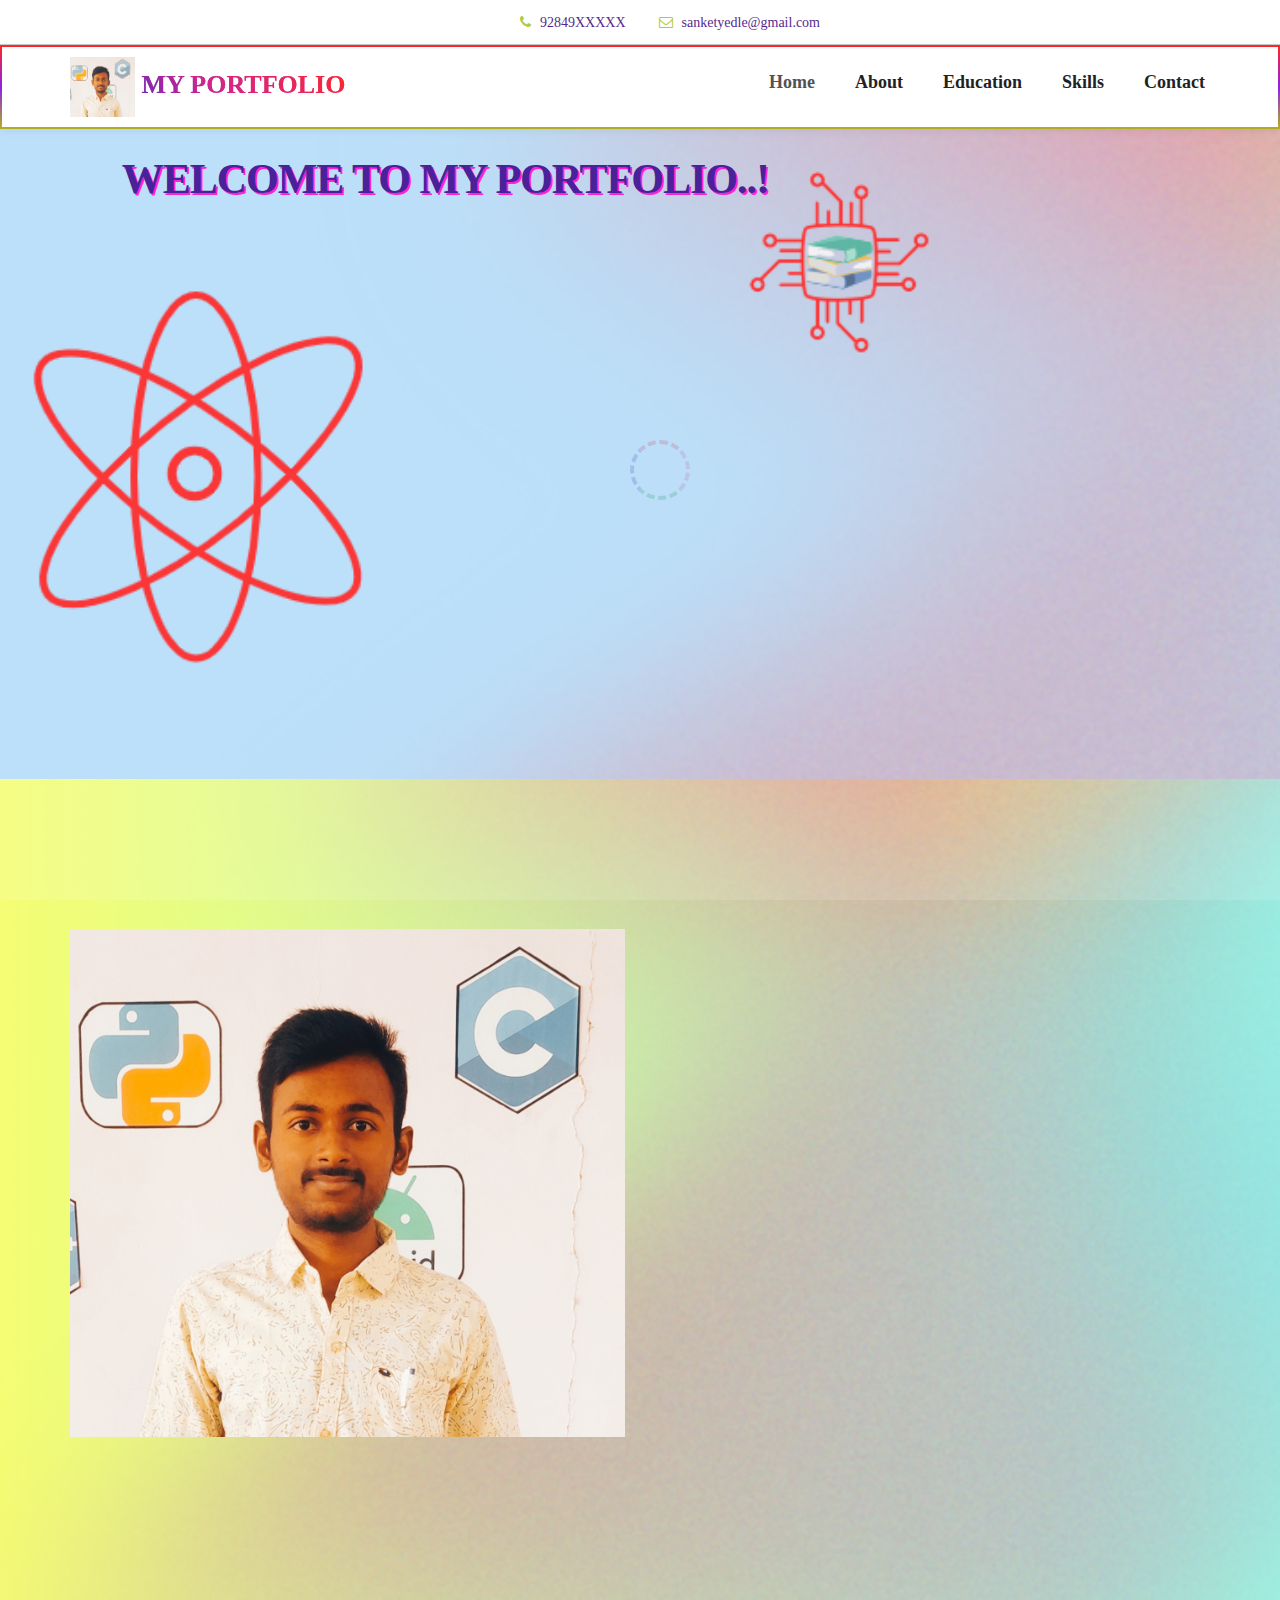
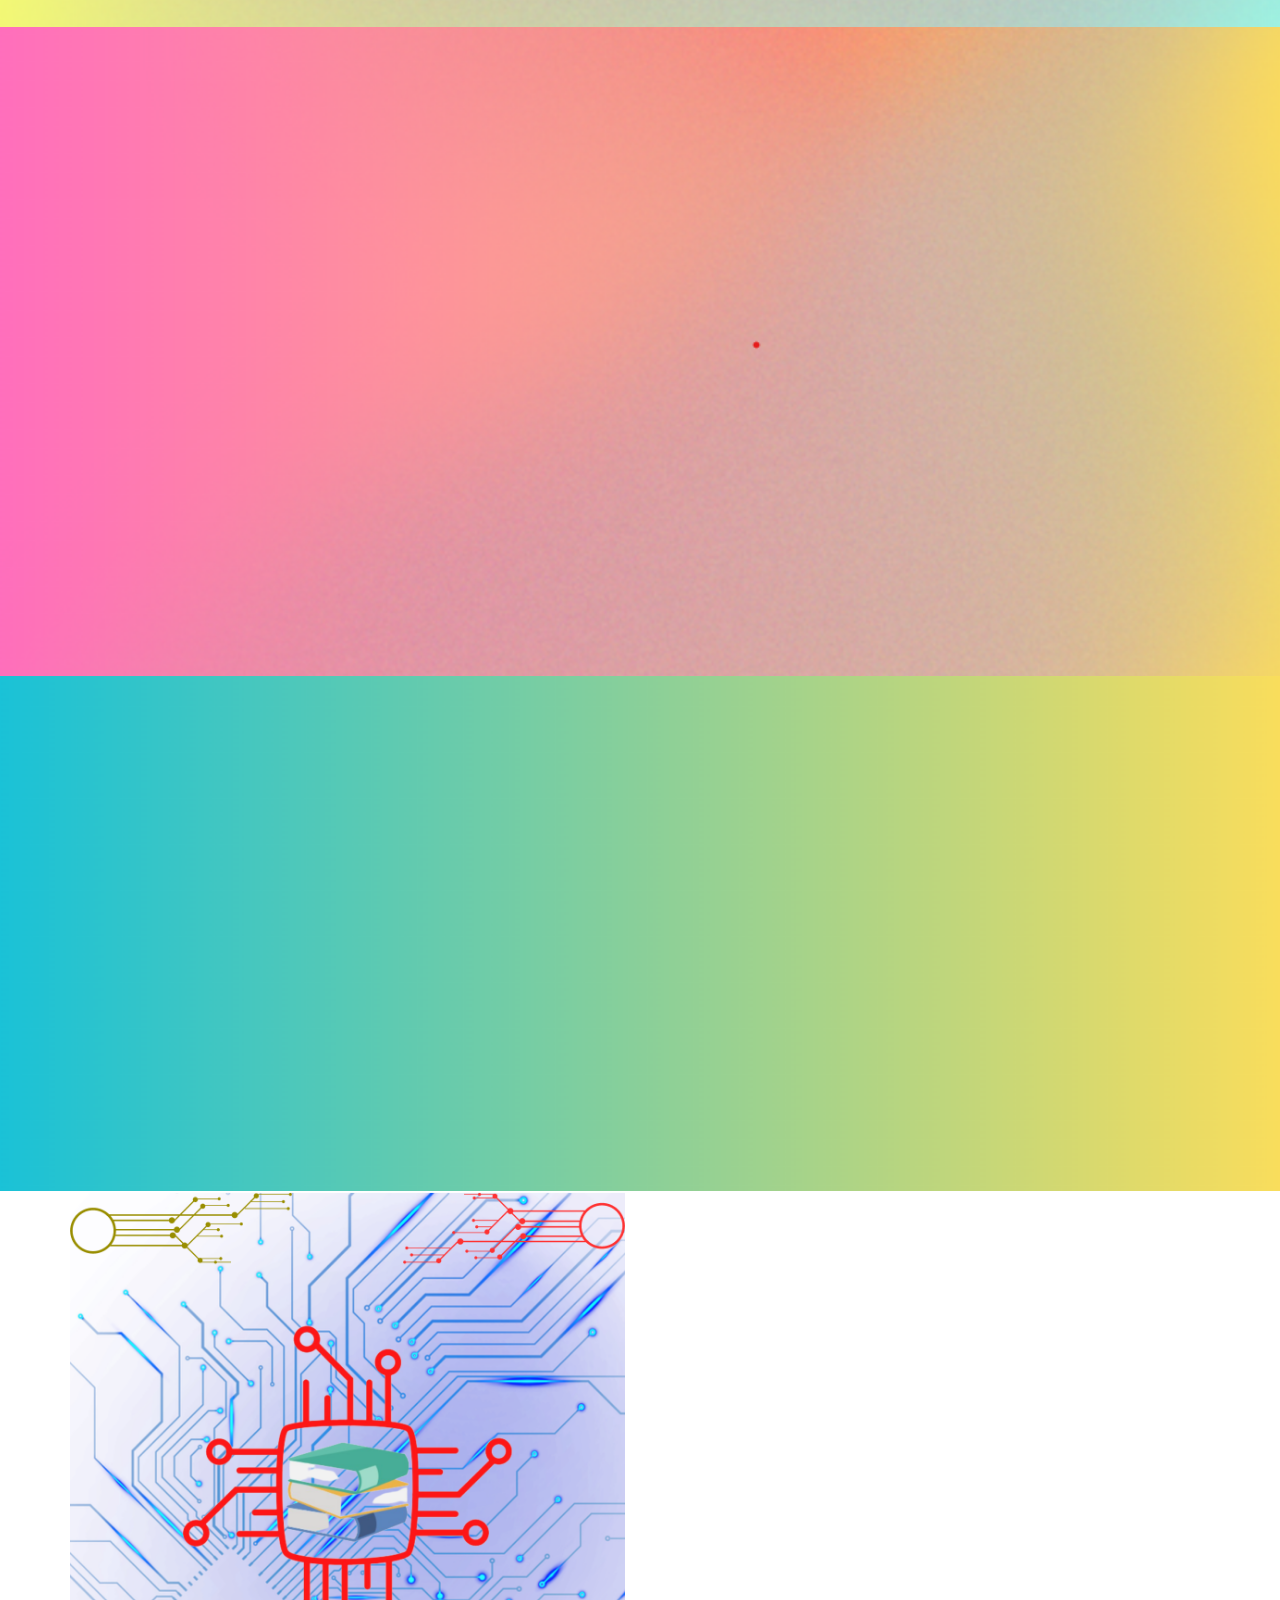
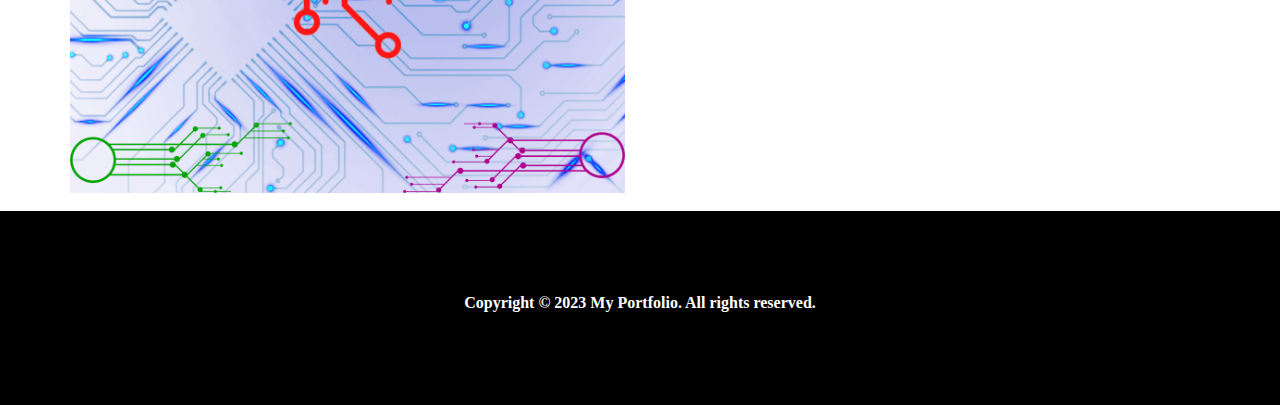
==== 1. Portfolio/index.html @ 44c883ef "Add files via upload" ====
<!DOCTYPE html>
<html lang="en">
<head>

     <title>My Portfolio</title>
     <link rel="shortcut icon" type="image/jpg" href="images/logo.jpg"/>
     <meta charset="UTF-8">
     <meta http-equiv="X-UA-Compatible" content="IE=Edge">
     <meta name="description" content="">
     <meta name="keywords" content="">
     <meta name="viewport" content="width=device-width, initial-scale=1, maximum-scale=1">
     <link rel="stylesheet" href="css/bootstrap.min.css">
     <link rel="stylesheet" href="css/font-awesome.min.css">

     <!-- MAIN CSS -->
     <link rel="stylesheet" href="css/style.css">
</head>
<body id="top" data-spy="scroll" data-target=".navbar-collapse" data-offset="50">
<!-- PRE LOADER -->
<section class="preloader">
          
     <div class="spinner">

          <span class="spinner-rotate"></span>
          
     </div>
</section>
     <!-- HEADER -->
     <header>
          <div class="container">
               <div class="row">
                    <div class="col-md-8 col-sm-7 text-align-right">
                         <span class="phone-icon"><i class="fa fa-phone"></i> 92849XXXXX</span>
                         <span class="email-icon"><i class="fa fa-envelope-o"></i> <a href="mailto:contact.ai.ds@gmail.com">sanketyedle@gmail.com</a></span>
                    </div>
               </div>
          </div>
     </header>

     <!-- MENU -->
     <section class="navbar navbar-default navbar-static-top" role="navigation">
          <div class="container">
               <div class="navbar-header">
                    <button class="navbar-toggle" data-toggle="collapse" data-target=".navbar-collapse">
                         <span class="icon icon-bar"></span>
                         <span class="icon icon-bar"></span>
                         <span class="icon icon-bar"></span>
                    </button>

                    <!-- lOGO TEXT HERE -->
                    <a href="index.html" class="logo"><span class="first-logo"><img src="images/logo.jpg" alt="My Portfolio" height="60px" width="65px"> MY PORTFOLIO</span></a>
               </div>

               <!-- MENU LINKS -->
               <div class="collapse navbar-collapse">
                    <ul class="nav navbar-nav navbar-right">
                         <li><a href="#top" class="smoothScroll">Home</a></li>
                         <li><a href="#about" class="smoothScroll">About</a></li>
                          <li><a href="#education" class="smoothScroll">Education</a></li>
                         <li><a href="#skills" class="smoothScroll">Skills</a></li>
                         <li><a href="#contact">Contact</a></li>
                    </ul>
               </div>
          </div>
     </section>

     <!-- HOME -->
     <section id="home" class="images" data-stellar-background-ratio="0.5">
          <div class="container">
               <div class="row">
                              <div class="item item-first">
                                   <div class="caption">
                                        <div class="col-md-offset-1 col-md-10">
                                             <!-- <h3>Write someting</h3> -->
                                             <h2 class="caption">WELCOME TO MY PORTFOLIO..!</h2>
                                        </div>
                                   </div>
     </section>

     <!-- ABOUT -->
     <section id="about">
          <div class="container">
               <div class="row">
                     <div class="col-md-6 col-sm-6">
                         <img src="images/logo.jpg" class="img-responsive" alt="">
                    </div>
                    <div class="col-md-6 col-sm-6">
                         <div class="about-info">
                              <h2 class="wow fadeInUp" data-wow-delay="0.6s">Hello, I am <i>Sanket</i></h2>
                              <div class="wow fadeInUp" data-wow-delay="0.8s">
                                   <p>I am a student at Marathwada Mitra Mandals Institute of Technology, Pune. Currently I am pursuing Bachelor of Engineering (BE) in Artificial Intelligence and Data Science [Third Year].</p>
                                   <p>My institute is affilated with Savitribai Phule Pune University (SPPU).</p>
                                   <p>I am very interested in Web Development especially Frontend Development and Desing.</p>
                                 
                                   
                                   <center>
                         <button class="contactbtn"><a href="#contact">Contact Me 🔻</a></button></center>
    
                                        <h3>Mr. Y. Sanket</h3>
                                        <p>Student @ MMIT</p>
                                   </figcaption>
                              </figure></div>
                         </div>
                    </div>
               </div>
          </div>
          <br>
          <br>
     </section>
    
 <!-- Education -->
 <section id="education">
     <div class="container">
          <div class="row">
               <div class="col-md-12 col-sm-12">
                    
                         <h2 class="wow fadeInUp" data-wow-delay="0.6s">Education</h2>
                         <div class="wow fadeInUp" data-wow-delay="0.8s">
                              <div style="overflow-x: auto;">
                                   <table >
                                      <tr >
                                          <th style="width:40%;">Education</th>
                                          <th style="width:20%;">Year</th>
                                          <th style="width:40%;">Percentage / SGPA</th>
                                          <th>Status</th>
                                      </tr>   
                                      <tr >
                                        <td>Bachelor of Engineering <br>(Artificial Intelligence and Data Science)</td>
                                        <td>2022-2025</td>
                                        <td>7</td>
                                        <td>Persuing</td>
                                    </tr>
                                    <td>Diploma <br> (Computer Engineering)</td>
                                    <td>2019 - 2022</td>
                                    <td>87.09%</td>
                                    <td>Completed</td>
                                </tr>
                                <td>SSC</td>
                                <td>2017</td>
                                <td>82.80%</td>
                                <td>Completed</td>
                            </tr>

                                      </table>
                                      </div>
                          

                    </div>
               </div>
          </div>
     </div>
     <br>
     <br>
</section>

<!-- Skills -->
<section id="skills">
     <div class="container">
          <div class="row">
               <div class="col-md-12 col-sm-12">
                         <h2 class="wow fadeInUp" data-wow-delay="0.6s">Skills</h2>
                         <div class="wow fadeInUp" data-wow-delay="0.8s">
                                   <button class="skillsbtn">Frontend Design</button>
                                   <button class="skillsbtn">Writing Markup and Coding</button>
                                        <button class="skillsbtn">PHP Programming</button>
                                             <button class="skillsbtn">HTML, CSS Coding</button>
                                             </div> 
          </div>
     </div>
     <br>
     <br>
</section>


     <!-- Contact -->
     <section id="contact" data-stellar-background-ratio="3">
          <div class="container">
               <div class="row">
                    <div class="col-md-6 col-sm-6">
                         <img src="images/img4.png" class="img-responsive" alt="MY PORTFOLIO">
                    </div>
                    <div class="col-md-6 col-sm-6">
                         <form id="ask" role="form" method="post" action="action.php">
                              <!-- SECTION TITLE -->
                              <div class="section-title wow fadeInUp" data-wow-delay="0.4s">
                                   <h2>Contact Me</h2>
                              </div>
                              <div class="wow fadeInUp" data-wow-delay="0.8s">
                                   <div class="col-md-6 col-sm-6">
                                        <label for="name">First Name</label>
                                        <input class="form-control"  type="text" id="First_Name" name="First_Name" placeholder="First Name" required>
                                   </div>
                                   <div class="col-md-6 col-sm-6">
                                        <label for="name">Last Name</label>
                                        <input class="form-control"  type="text" id="Last_Name" name="Last_Name" placeholder="Last Name" required>
                                   </div>
                                   <div class="col-md-6 col-sm-6">
                                        <label for="email">Email</label>
                                        <input class="form-control" type="email" placeholder="Email" id="Email" name="Email"  required>
                                   </div>
                                   <div class="col-md-6 col-sm-6">
                                        <label for="telephone">Phone Number</label>
                                        <input class="form-control" type="tel" placeholder="Mobile Number" id="Mobile_No" name="Mobile_No" required>
                                        </div>
                                        <div class="col-md-12 col-sm-12">
                                        <label for="Message">Message</label>
                                        <textarea class="form-control" rows="5" id="Message" name="Message" placeholder="Write Here.."></textarea>
                                   </div>
                                   <div class="col-md-6 col-sm-6">
                                        <button type="submit" class="form-control" id="submit" name="submit">Submit</button>
                                       </div>
                                        <div class="col-md-6 col-sm-6">
                                        <button type="reset" class="form-control" id="reset" name="reset">Clear</button>
                                   </div>
                              </div>
                        </form>	
                    </div>
               </div>
          </div>
     </section>

     <!-- FOOTER -->
     <footer data-stellar-background-ratio="5">
          <div class="container">
               <div class="row">
                    <div class="col-md-12 col-sm-12 border-top">
                         <div class="col-md-12 col-sm-12">
                              <div class="copyright-text"> 
                                   <center>
                                   <p>Copyright &copy; 2023 My Portfolio. All rights reserved.
                                   </p></center>
                              </div>
                         </div>
                         <div class="col-md-2 col-sm-2 text-align-center">
                              <div class="angle-up-btn"> 
                                  <a href="#top" class="smoothScroll wow fadeInUp" data-wow-delay="1.2s"><i class="fa fa-angle-up"></i></a>
                              </div>
                         </div>   
          </div>
     </footer>

     <!-- SCRIPTS -->
     <script src="js/jquery.js"></script>
     <script src="js/bootstrap.min.js"></script>
     <script src="js/jquery.sticky.js"></script>
     <script src="js/jquery.stellar.min.js"></script>
     <script src="js/wow.min.js"></script>
     <script src="js/smoothscroll.js"></script>
     <script src="js/owl.carousel.min.js"></script>
     <script src="js/custom.js"></script>
     
</body>
</html>
---- 1. Portfolio/css/style.css ----
/* Style */
@import url('https://fonts.googleapis.com/css?family=Poppins:400,500,600');

  body {
    background: #ffffff;
    font-family: "Times New Roman", Times, serif;
    overflow-x: hidden;
  }


  /*---------------------------------------
     TYPOGRAPHY              
  -----------------------------------------*/

  h1,h2,h3,h4,h5,h6 {
    font-weight: 600;
    line-height: inherit;
  }

  h1,h2,h3,h4 {
    letter-spacing: -1px;
  }

  h5 {
    font-weight: 500;
  }

  h1 {
    color: #252525;
    font-size: 5em;
  }

  h2 {
    color: #2d0096;
    font-size: 3em;
    padding-bottom: 10px;
  }

  h3 {
    font-size: 1.8em;
    line-height: 1.2em;
    margin-bottom: 0;
  }

  h4 {
    color: #454545;
    font-size: 1.8em;
    padding-bottom: 2px;
  }

  h6 {
    letter-spacing: 0;
    font-weight: normal;
  }

  p {
    color: #000000;
    font-size: 20px;
    font-weight: normal;
    line-height: 24px;
  }

  /*---------------------------------------
       PRE LOADER              
  -----------------------------------------*/

  .preloader {
    position: fixed;
    top: 0;
    left: 0;
    width: 100%;
    height: 100%;
    z-index: 99999;
    display: flex;
    flex-flow: row nowrap;
    justify-content: center;
    align-items: center;
    background: none repeat scroll 0 0 #ffffff;
  }

  .spinner {
    border: 1px dotted transparent;
    border-radius: 3px;
    position: relative;
  }

  .spinner:before {
    content: '';
    box-sizing: border-box;
    position: absolute;
    top: 50%;
    left: 50%;
    width: 60px;
    height: 60px;
    margin-top: -10px;
    margin-left: -10px;
    border-radius: 50%;
    border: 4px dashed #3d00a0;
    border-top-color: #fa0707;
    border-bottom-color: #068b02;
    border-right-color: #ff0077c4;
    animation: spinner 1.5s linear infinite;
  }

  @-webkit-@keyframes spinner {
    to {transform: rotate(360deg);}
  }

  @keyframes spinner {
    to {transform: rotate(360deg);}
  }

  /*---------------------------------------
      MENU              
  -----------------------------------------*/
  header {
    background: #ffffff;
    border-bottom: 1px solid #c4c3c3;
    display: flex;
    height: 45px;
    text-align:right;
  }

  header .col-md-8 {
    padding-right: 0;
  }

  header p,
  header span {
    font-size: 14px;
    line-height: 24px;
    padding-top: 12px;
  }

  header a,
  header span {
    color: #40037d;
  }

  header span {
    font-weight: 500;
    display: inline-block;
    padding: 11px 15px;
  }

  header span i {
    color: #a5c422;
    margin-right: 5px;
  }
  /*---------------------------------------
      MENU              
  -----------------------------------------*/
  .navbar-default {
    background: #ffffff;
    box-shadow: 0 2px 8px rgba(0, 0, 0, 0.075);
    border: 2px solid ;
    border-image: linear-gradient( #ff0707 0%, #7a00e4 50%, #a7a200 100%) 1;
    margin-bottom: 0;
    padding: 10px;
  }
  /*------------*/
  .first-logo{
    background: -webkit-linear-gradient(225deg, #fb0909 0%, #d0027e 50%, #020dd8 100%);
    -webkit-background-clip: text;
    -webkit-text-fill-color: transparent;
    font-weight: 900;
    font-size:26px;
    font-family: Georgia, 'Times New Roman', Times, serif;
  }

  .navbar-default .logo {
    background: -webkit-linear-gradient(225deg, #FF3CAC 0%, #784BA0 50%, #2B86C5 100%);
    -webkit-background-clip: text;
    -webkit-text-fill-color: transparent;
    font-weight: 900;
    font-size:24px;
    font-family: Georgia, 'Times New Roman', Times, serif;
  }
/*Logo Name color*/
  .navbar-default .logo .fa {
    background: -webkit-linear-gradient(225deg, #FF3CAC 0%, #784BA0 50%, #2B86C5 100%);
    -webkit-background-clip: text;
    -webkit-text-fill-color: transparent;
  }

  .navbar-default .navbar-nav li.ask-btn {
    margin: 3px 0 0 20px;
  }

  .navbar-default .navbar-nav li.ask-btn a {
    background: #ffffff;
    background: -webkit-linear-gradient(225deg, #FF3CAC 0%, #784BA0 50%, #2B86C5 100%);
    -webkit-background-clip: text;
    -webkit-text-fill-color: transparent;
    font-weight: 800;
    border:2px solid;
    border-image: linear-gradient( #FF3CAC 0%, #784BA0 50%, #2B86C5 100%) 1;

    padding-top: 8px;
    padding-bottom: 8px;
  }

  .navbar-default .navbar-nav li.ask-btn a:hover {
    background-image: linear-gradient(225deg, #FF3CAC 0%, #784BA0 50%, #2B86C5 100%);
    color: #ffffff !important;
  }

  .navbar-default .navbar-nav li a {
    color: #000000;
    font-size: 18px;
    font-weight: 900;
    padding-right: 20px;
    padding-left: 20px;
    -webkit-transition: all ease-in-out 0.4s;
    transition: all ease-in-out 0.4s;
  }

  .navbar-default .navbar-nav > li a:hover {
    color: #393939 !important;
  }

  .navbar-default .navbar-nav > li > a:hover,
  .navbar-default .navbar-nav > li > a:focus {
    color: #555555;
    background-color: transparent;
  }

  .navbar-default .navbar-nav > .active > a,
  .navbar-default .navbar-nav > .active > a:hover,
  .navbar-default .navbar-nav > .active > a:focus {
    color: #393939;
    background-color: transparent;
  }

  .navbar-default .navbar-toggle {
    border: none;
    padding-top: 10px;
  }

  .navbar-default .navbar-toggle .icon-bar {
    background: #393939;
    border-color: transparent;
  }

  .navbar-default .navbar-toggle:hover,
  .navbar-default .navbar-toggle:focus { 
    background-color: transparent;
  }

  /*---------------------------------------
      HOME              
  -----------------------------------------*/

  #home h1 {
    color: #ffffff;
    padding-bottom: 10px;
    margin-top: 0;
  }

  #home h3 {
    color: #ffffff;
    font-size: 18px;
    font-weight: normal;
    line-height: inherit;
    letter-spacing: 3px;
    text-transform: uppercase;
    margin: 0;
  }

  .images .container {
    width: 100%;
  }

  .images .caption {
    display: flex;
    justify-content: left;
    flex-direction: column;
    text-align: left;
    text-transform: uppercase;
    text-shadow: 2px 2px #ff00d0;
    height: 100%;
    color: #2e0089;
    cursor: e-resize;
  }

  .images .item {
    background-position: inherit;
    background-repeat: no-repeat;
    background-attachment: local;
    background-size: cover;
    height: 650px;
  }

  .images .item-first {
    background-image: url(../images/img2.png);
  }

  /*---------------------------------------
      ABOUT              
  -----------------------------------------*/

  #about {
    background: url('../images/about-bg.png') no-repeat top center;
    background-size: cover;
    padding-top: 150px;
    padding-bottom: 150px;
  }

  #about h6 {
    color: #858585;
    margin: 0;
  }
/*------education */

#education {
  background: url('../images/education.png') no-repeat top center;
  background-size: cover;
  padding-top: 150px;
  padding-bottom: 150px;
}
#skills {
  background: url('../images/img3.png') no-repeat top center;
  background-size: cover;
  padding-top: 150px;
  padding-bottom: 150px;
}
  /*---------------------------------------
      Ask Us     
  -----------------------------------------*/
  .contactbtn {
    background: none;
    border: 3px dashed ;
    border-image: linear-gradient( #FF3CAC 0%, #784BA0 50%, #2B86C5 100%) 1;
    box-shadow: none;
    color:#ff0000;
    font-size: 22px;
    font-weight: normal;
    margin-bottom: 15px;
    transition: all ease-in-out 0.4s;
  }
  .skillsbtn {
    background-color: none;
    border: 3px dashed ;
    border-image: linear-gradient( #FF3CAC 0%, #784BA0 50%, #2B86C5 100%) 1;
    box-shadow: none;
    color:#000000;
    font-size: 22px;
    height: 60px;
    width: auto;
    font-weight: normal;
    margin-bottom: 15px;
    transition: all ease-in-out 0.4s;
  }

  #ask {
    padding-top: 100px;
  }

  #ask label {
    color: #000000;
    font-weight: 900;
    font-size: 18px;
    font-family:'Times New Roman', Times, serif;
  }

  #ask .form-control {
    background: #ffffff;
    border: 2px solid ;
    border-image: linear-gradient( #FF3CAC 0%, #784BA0 50%, #2B86C5 100%) 1;
    box-shadow: none;
    font-size: 18px;
    font-weight: normal;
    margin-bottom: 15px;
    transition: all ease-in-out 0.4s;
  }

  #ask input{
    color: #000000;
    font-weight: 900;
    font-size: 18px;
    font-family:'Times New Roman', Times, serif;
  }

  #ask button#submit {
    background: #2d1eff;
    color: #ffffff;
    font-weight: 600;
    height: 55px;
  }

  #ask button#submit:hover {
    background: #00c200;
    color: #ffffff;
  }
  #ask button#reset {
    background: #ff1717;
    color: #ffffff;
    font-weight: 600;
    height: 55px;
  }

  #ask button#reset:hover {
    background: #00c200;
    color: #ffffff;
  }

 /*Table*/

 table{
  width:100%;
  border-spacing: 10px;
  border-collapse: collapse;
font-size: 20px;
}
th{
  text-align:center;
  padding: 8px;

  font-family: Cambria, Cochin, Georgia, Times, 'Times New Roman', serif;
  font-size: 20px;
  font-weight: 900;
  color:#3004aa;
  
  
  
}
td{
  text-align:center;
  font-family: Cambria, Cochin, Georgia, Times, 'Times New Roman', serif;
  font-size: 18px;
  font-weight: 800;
  padding: 6px;
  color:black;

  
}


/*Table Ends*/
  /*---------------------------------------
     FOOTER              
  -----------------------------------------*/

  footer {
    padding-top: 80px;
    padding-bottom: 40px;
    background-color: #000000;
  }
  .copyright-text p,
  .footer-link a {
    color: #ffffff;
    font-size: 16px;
    font-weight: 700;
  }

  .angle-up-btn {
    position: relative;
    bottom: 4em;
    display: block;
  }

  .angle-up-btn a {
    background: black;
    border: 1px solid #f2f2f2;
    border-radius: 3px;
    font-size: 20px;
    color: cyan;
    display: inline-block;
    text-align: center;
    width: 40px;
    height: 40px;
    line-height: 38px;
    transition: transform 0.1s ease-in;
    transform: translateX(0);
  }

  .angle-up-btn a:hover {
    background: #4267b2;
    color: #ffffff;
    transform: translateY(-5px);
  }


  /*---------------------------------------
     RESPONSIVE STYLES              
  -----------------------------------------*/

  @media only screen and (max-width: 1200px) {
    h1 {
      font-size: 4em;
    }
    h2 {
      font-size: 2.5em;
    }
    h3 {
      font-size: 1.5em;
    }

    header {
      height: inherit;
    }
    header span.date-icon {
      border: 0;
      padding-right: 0;
      padding-left: 0;
    }
    header span.email-icon {
      padding-top: 0;
    }

    .navbar-default .navbar-nav li a {
      padding-right: 15px;
      padding-left: 15px;
    }
  }

  @media only screen and (max-width: 992px) {
    .slider .item {
      background-position: center;
    }

    header {
      padding-bottom: 10px;
    }
    header .text-align-right {
      text-align: left;
    }
    header span {
      padding-top: 0;
      padding-left: 0;
      padding-bottom: 0;
    }
  }

  @media only screen and (max-width: 767px) {
    .navbar-default .navbar-collapse, .navbar-default .navbar-form {
      border-color: transparent;
    }
    .navbar-default .navbar-nav li.ask-btn {
      margin-left: 15px;
    }
    .navbar-default .navbar-nav li a {
      display: inline-block;
      padding-top: 8px;
      padding-bottom: 8px;
    }
    footer {
      padding-top: 60px;
      padding-bottom: 0;
    }
    .border-top {
      text-align: center;
    }

    .copyright-text {
      margin-top: 10px;
    }

    .angle-up-btn {
      bottom: 10em;
    }
  }

  @media only screen and (max-width: 639px) {
    h1 {
      font-size: 3em;
      line-height: 1.2em;
    }
    h2 {
      font-size: 2.1em;
    }
    h4 {
      font-size: 1.4em;
    }

    #home h3 {
      font-size: 11px;
      letter-spacing: 1px;
    }

  }
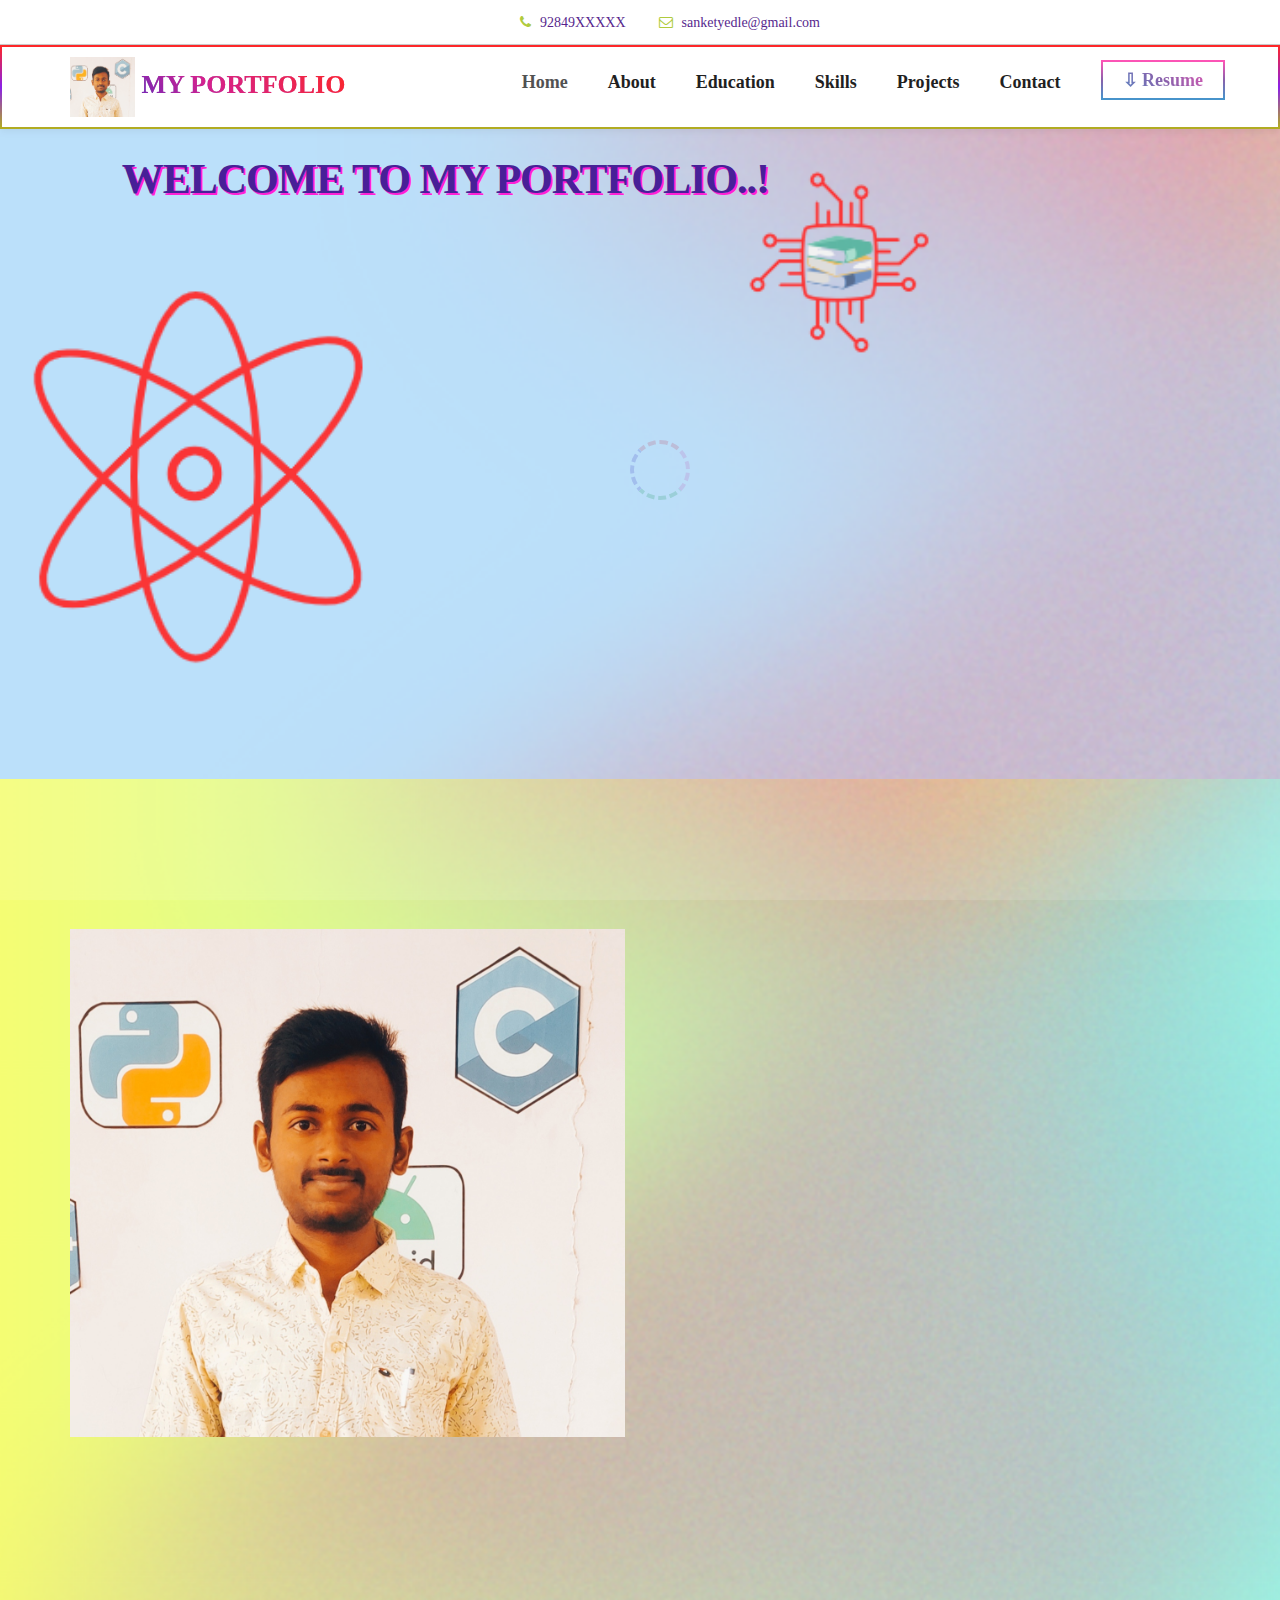
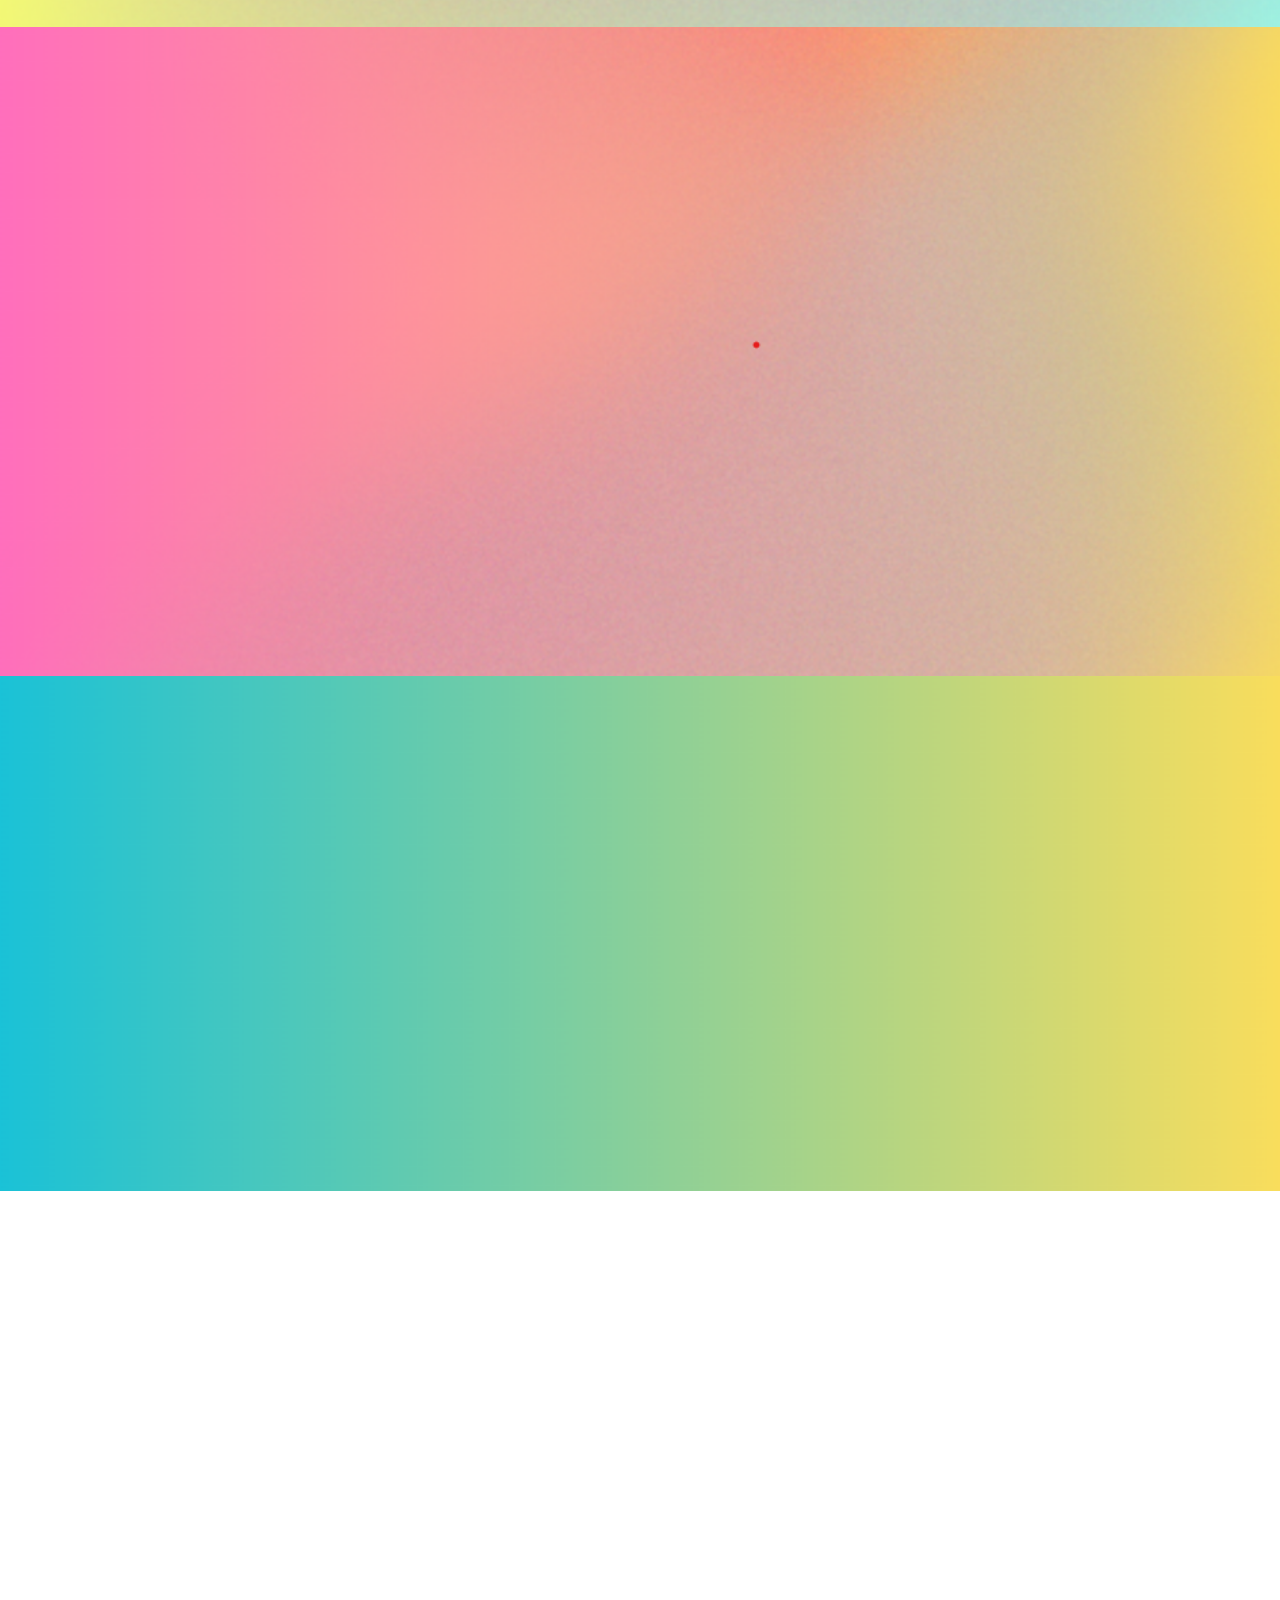
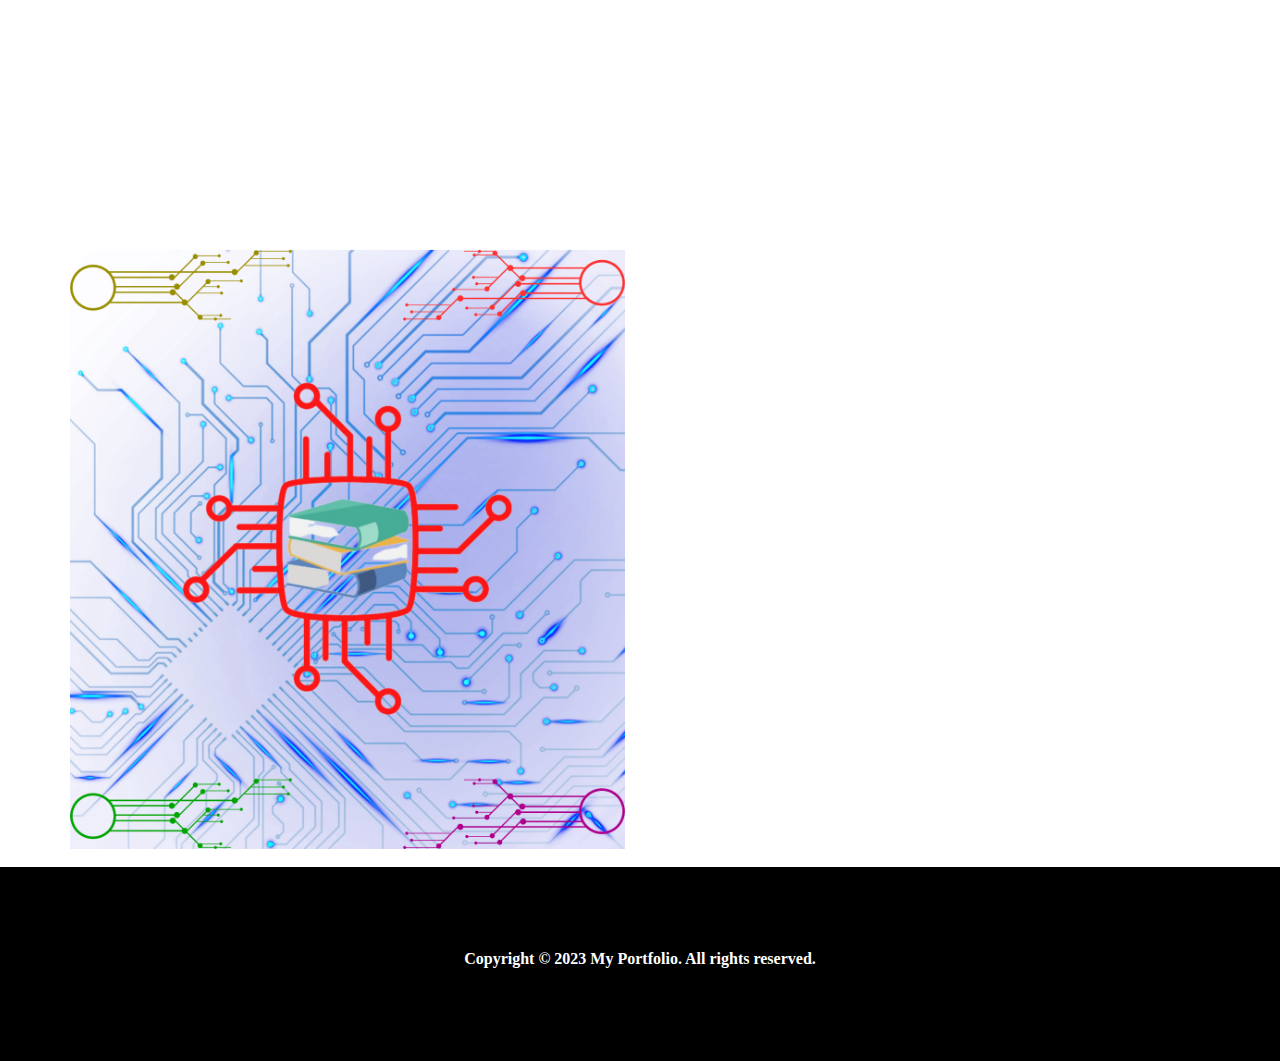
==== commit 44008c07: "Update index.html" ====
--- a/1. Portfolio/index.html
+++ b/1. Portfolio/index.html
@@ -58,7 +58,9 @@
                          <li><a href="#about" class="smoothScroll">About</a></li>
                           <li><a href="#education" class="smoothScroll">Education</a></li>
                          <li><a href="#skills" class="smoothScroll">Skills</a></li>
+                         <li><a href="#projects" class="smoothScroll">Projects</a></li>
                          <li><a href="#contact">Contact</a></li>
+                         <li class="ask-btn"><a href="#" >⇩ Resume</a></li>
                     </ul>
                </div>
           </div>
@@ -171,6 +173,41 @@
      <br>
 </section>
 
+<!-- Projects-->
+<section id="projects">
+     <div class="container">
+          <div class="row">
+               <div class="col-md-12 col-sm-12">
+                         <h2 class="wow fadeInUp" data-wow-delay="0.6s">My Projects</h2>
+                         <div class="wow fadeInUp" data-wow-delay="0.8s">
+                              <main>
+                                   <section class="project">
+                                       <img src="images/cms.png" alt="Project 1">
+                                       <div class="project-info">
+                                           <h3>Complaint Management System</h3>
+                                           <p>In this project, I developed a system for my college (department) students, With the help of this system students can easily register their complaints. When student register their complaint the particular incharge or HOD can easily solve students complaints. 
+                                             I developed both Student Dashboard and Admin Dashboard for better understanding.</p>
+                                       </div>
+                                   </section>
+                           
+                                   <section class="project">
+                                       <img src="images/polyinfo_msbte.png"Project 2">
+                                       <div class="project-info">
+                                           <h3>PolyInfo-MSBTE</h3>
+                                           <p>It is a website developed for polytechnic or diploma studnets (Computer Engineering). 
+                                             Using this site students can get information about important Questions, MCQs and one of the most important i.e. Micro Projects.
+                                              Students can get all subjects micro projects from 3<sup>rd</sup> semester to 6<sup>th</sup> semester.</p>
+                                       </div>
+                                   </section>
+                           
+                               </main>
+                           
+                                   </div>
+</div>
+     </div>
+     <br>
+     <br>
+</section>
 
      <!-- Contact -->
      <section id="contact" data-stellar-background-ratio="3">
@@ -250,4 +287,4 @@
      <script src="js/custom.js"></script>
      
 </body>
-</html>+</html>
--- a/1. Portfolio/css/style.css
+++ b/1. Portfolio/css/style.css
@@ -40,6 +40,7 @@
     font-size: 1.8em;
     line-height: 1.2em;
     margin-bottom: 0;
+    color: green;
   }
 
   h4 {
@@ -479,8 +480,37 @@
     color: #ffffff;
     transform: translateY(-5px);
   }
-
-
+/* Projects */
+  main {
+    display: flex;
+    flex-wrap: wrap;
+    justify-content: space-around;
+    padding: 2em;
+}
+
+.project {
+    margin: 1em;
+    width: 400px;
+    border: 1px solid #ddd;
+    border-radius: 5px;
+    overflow: hidden;
+    box-shadow: 0 0 10px rgba(0, 0, 0, 0.1);
+    transition: transform 0.3s ease-in-out;
+}
+
+.project:hover {
+    transform: scale(1.05);
+}
+
+.project img {
+    width: 100%;
+    height: 150px;
+    object-fit: cover;
+}
+
+.project-info {
+    padding: 1em;
+}
   /*---------------------------------------
      RESPONSIVE STYLES              
   -----------------------------------------*/
@@ -578,4 +608,4 @@
       letter-spacing: 1px;
     }
 
-  }+  }
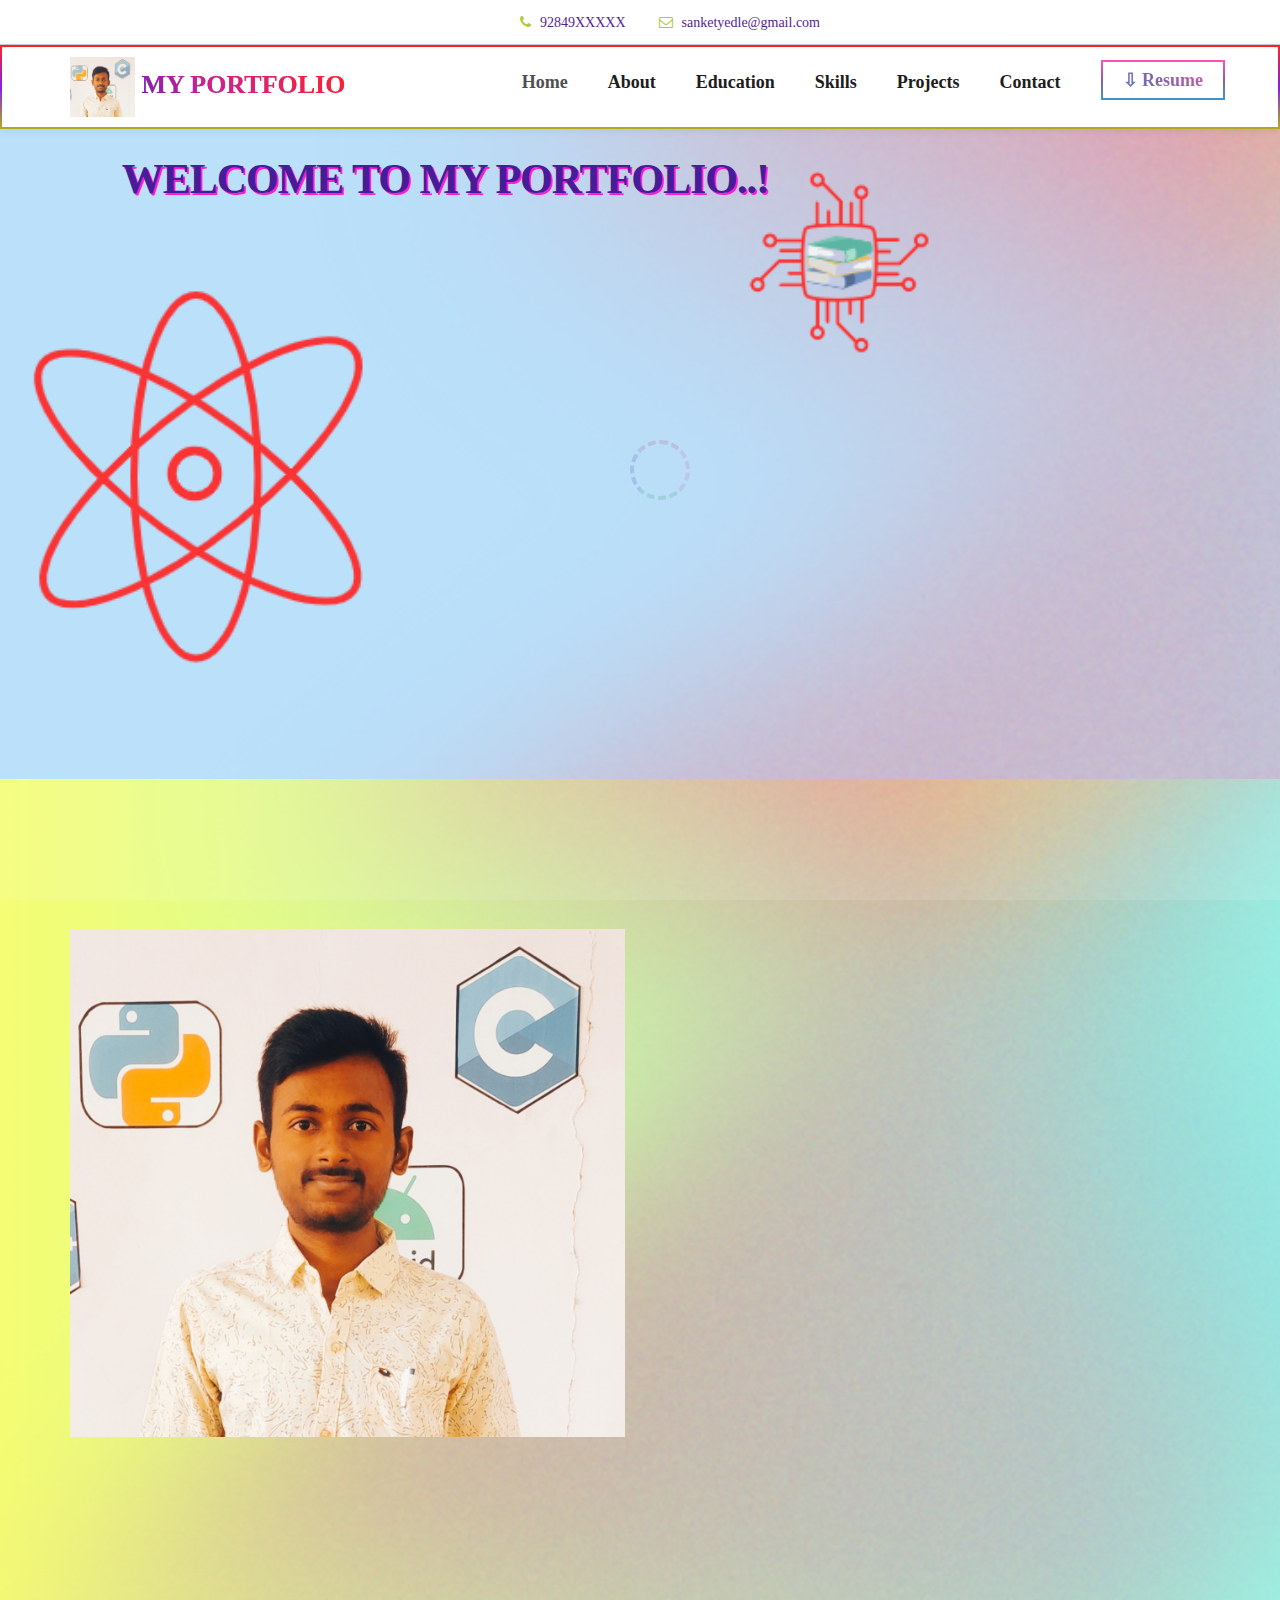
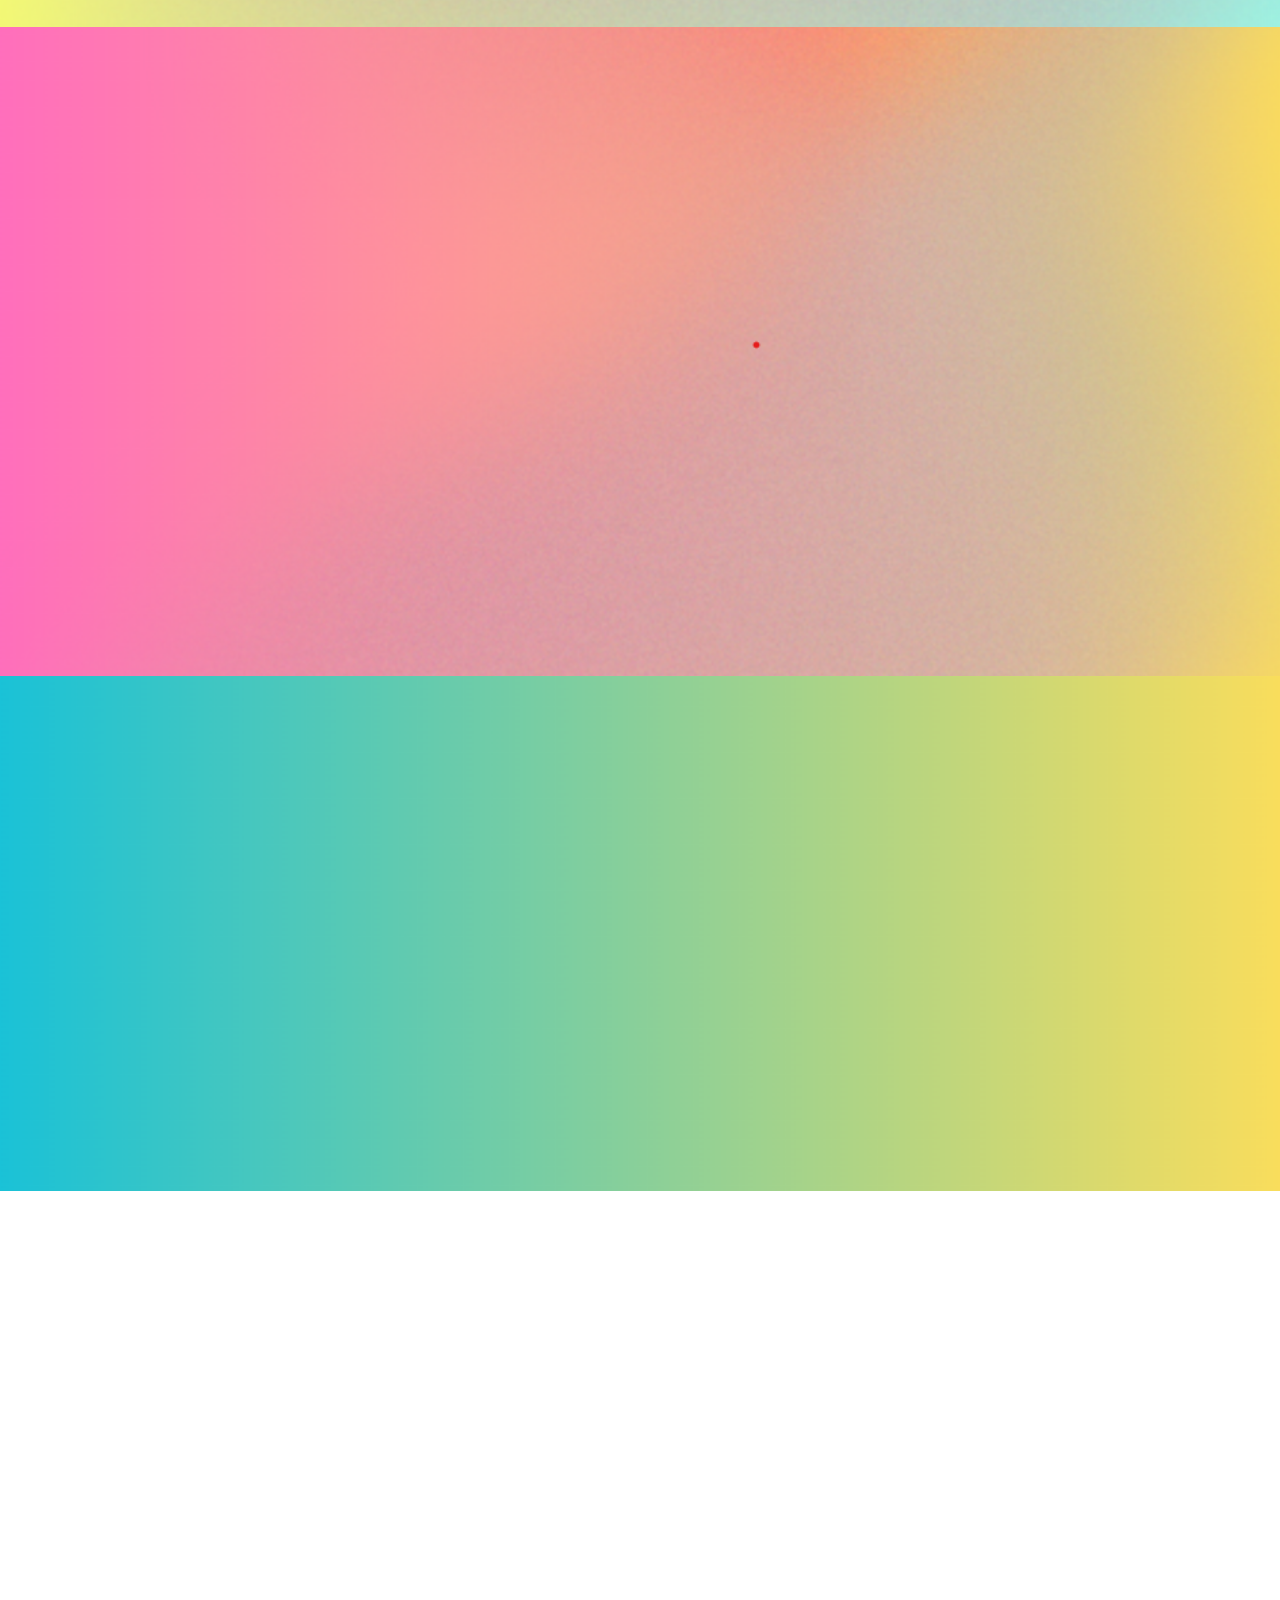
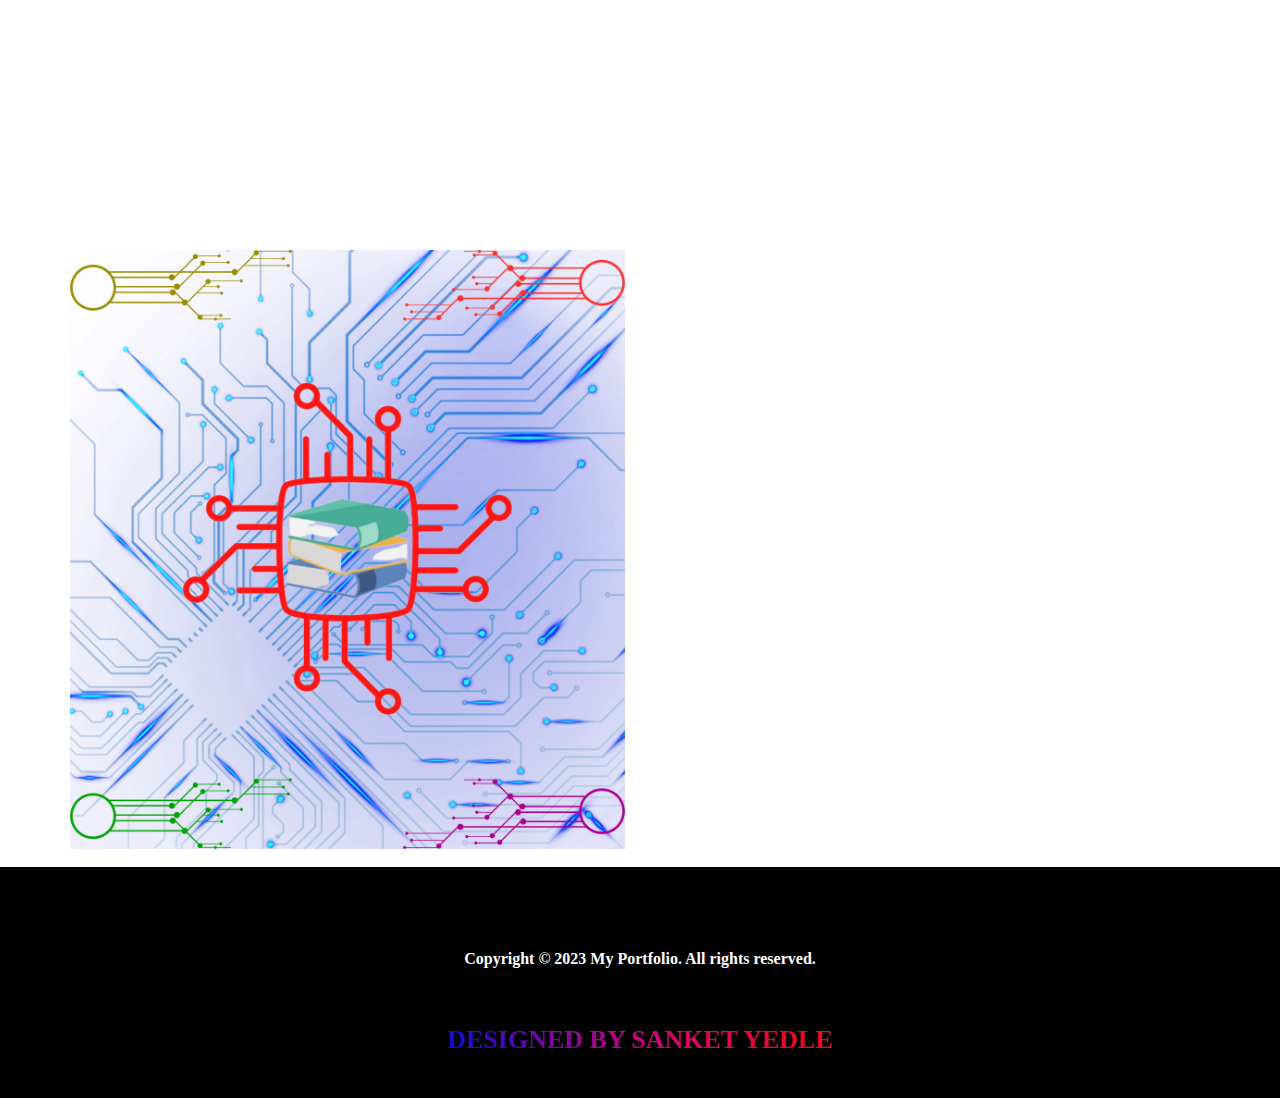
==== commit ce5cd84d: "Update index.html" ====
--- a/1. Portfolio/index.html
+++ b/1. Portfolio/index.html
@@ -274,6 +274,7 @@
                               </div>
                          </div>   
           </div>
+                    <center><span class="first-logo">DESIGNED BY SANKET YEDLE</span></center>
      </footer>
 
      <!-- SCRIPTS -->
